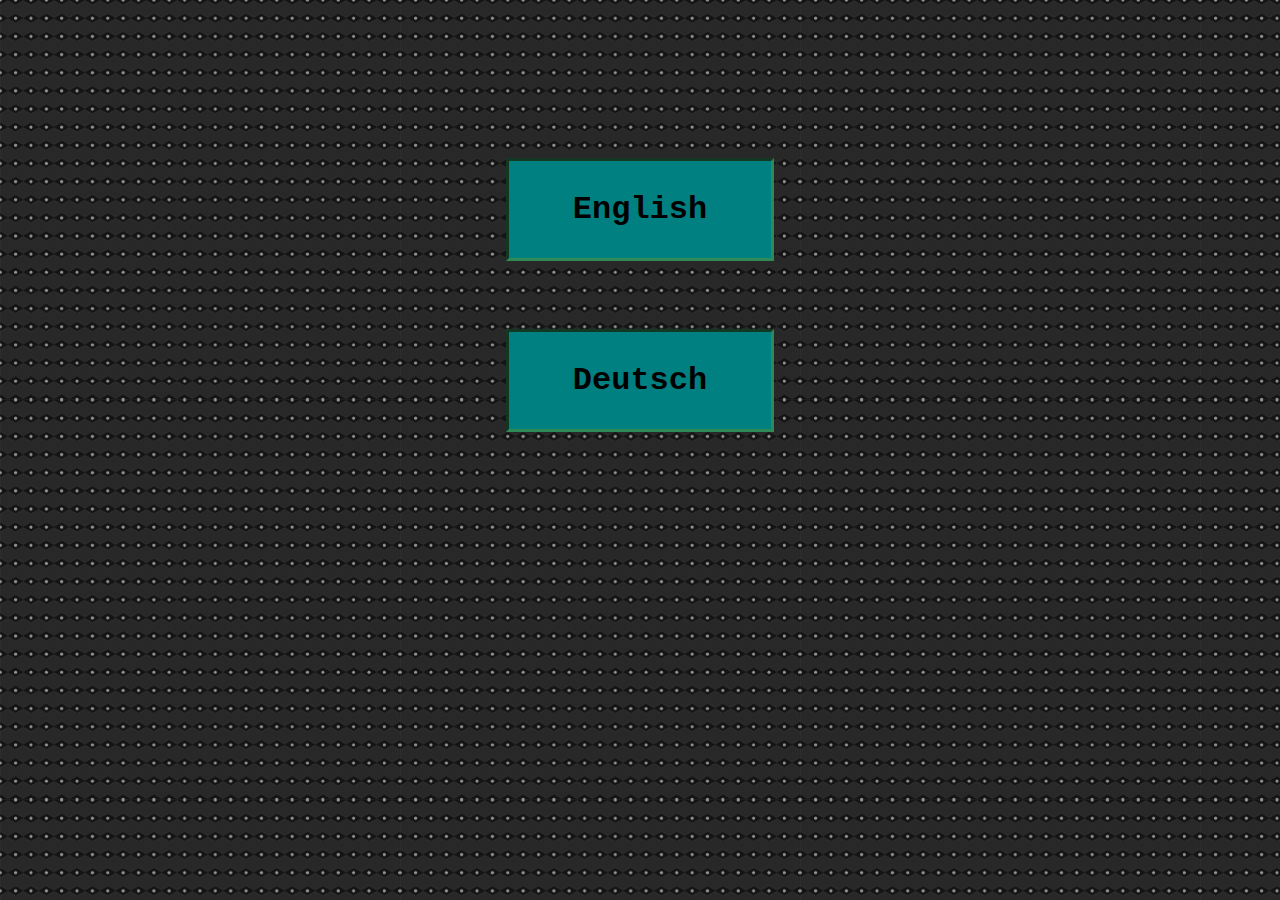
==== www/index.html @ 145788b1 "start" ====
<!DOCTYPE html>
<html>
    <head>
        <meta charset="utf-8">
        <meta name="viewport" content="initial-scale=1, maximum-scale=1, user-scalable=1, width=device-width">
        <title>Aufgabe 16</title>
    </head>
    <link rel="stylesheet" type="text/css" href="styles/mystyle.css">
<body background="images/polka-dots.png" id="body">
    <div id="englishDiv">
        <button id="englishButton" onclick="location.href='english/english.html';" value="Go to english page" align="center"><b>English</b>
    </div>
    <div id="deutschDiv">
        <button id="deutschButton" onclick="location.href='deutsch/deutsch.html';" value="Go to german page" align="center"><b>Deutsch</b>
    </div>
</body>
</html>
---- www/styles/mystyle.css ----
#deutschButton {
  background-color: #008080;
  border: inset; 
  border-color: #2E8B57;
  color: black;
  padding: 30px 64px;
  text-align: center;
  text-decoration: none;
  display: inline-block;
  font-size: 32px;
  margin: 8px 4px;
  margin-top: 20px;
  cursor: pointer;
  font-family: "courier";
}
#englishButton {
  background-color: #008080;
  border: inset; 
  border-color: #2E8B57;
  color: black;
  padding: 30px 64px;
  text-align: center;
  text-decoration: none;
  display: inline-block;
  font-size: 32px;
  margin: 8px 4px;
  cursor: pointer;
  font-family: "courier";
}
#deutschDiv {
  text-align: center;
  margin-bottom: 40px;
  font-family: "courier";
}
#englishDiv {
  text-align: center;
  margin-bottom: 40px;
  margin-top: 150px;
  font-family: "courier";
}
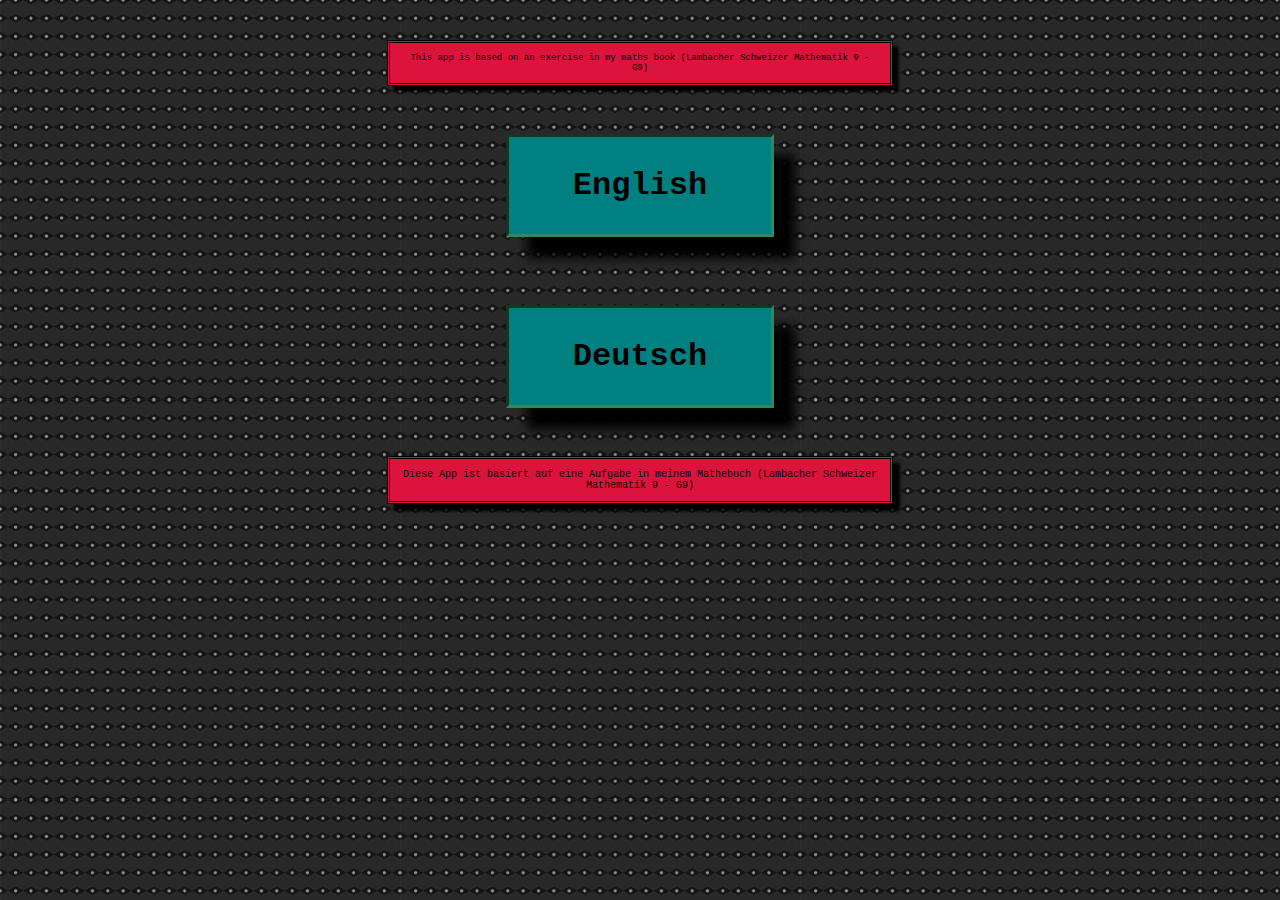
==== commit 5733a483: "better" ====
--- a/www/index.html
+++ b/www/index.html
@@ -2,16 +2,22 @@
 <html>
     <head>
         <meta charset="utf-8">
-        <meta name="viewport" content="initial-scale=1, maximum-scale=1, user-scalable=1, width=device-width">
+        <meta name="viewport" content="initial-scale=1, maximum-scale=2, user-scalable=no, width=device-width">
         <title>Aufgabe 16</title>
     </head>
     <link rel="stylesheet" type="text/css" href="styles/mystyle.css">
 <body background="images/polka-dots.png" id="body">
+    <div class="based" id="english">
+        This app is based on an exercise in my maths book (Lambacher Schweizer Mathematik 9 - G9)
+    </div>
     <div id="englishDiv">
         <button id="englishButton" onclick="location.href='english/english.html';" value="Go to english page" align="center"><b>English</b>
     </div>
     <div id="deutschDiv">
         <button id="deutschButton" onclick="location.href='deutsch/deutsch.html';" value="Go to german page" align="center"><b>Deutsch</b>
     </div>
+    <div class="based" id="deutsch">
+        Diese App ist basiert auf eine Aufgabe in meinem Mathebuch (Lambacher Schweizer Mathematik 9 - G9)
+    </div>
 </body>
 </html>--- a/www/styles/mystyle.css
+++ b/www/styles/mystyle.css
@@ -12,6 +12,7 @@
   margin-top: 20px;
   cursor: pointer;
   font-family: "courier";
+  box-shadow: 0.667em 0.667em 0.333em black;
 }
 #englishButton {
   background-color: #008080;
@@ -26,6 +27,7 @@
   margin: 8px 4px;
   cursor: pointer;
   font-family: "courier";
+  box-shadow: 0.667em 0.667em 0.333em black;
 }
 #deutschDiv {
   text-align: center;
@@ -35,6 +37,22 @@
 #englishDiv {
   text-align: center;
   margin-bottom: 40px;
-  margin-top: 150px;
+  margin-top: 40px;
   font-family: "courier";
+}
+.based {
+  text-align: center;
+  font-family: "courier";
+  color: black;
+  background-color: #DC143C;
+  padding: 10px;
+  margin-left: 30%;
+  margin-right: 30%;
+  border-style: double;
+  font-size: 10px;
+  box-shadow: 0.667em 0.667em 0.333em black;
+}
+#english {
+  margin-top: 40px;
+  font-size: 9px;
 }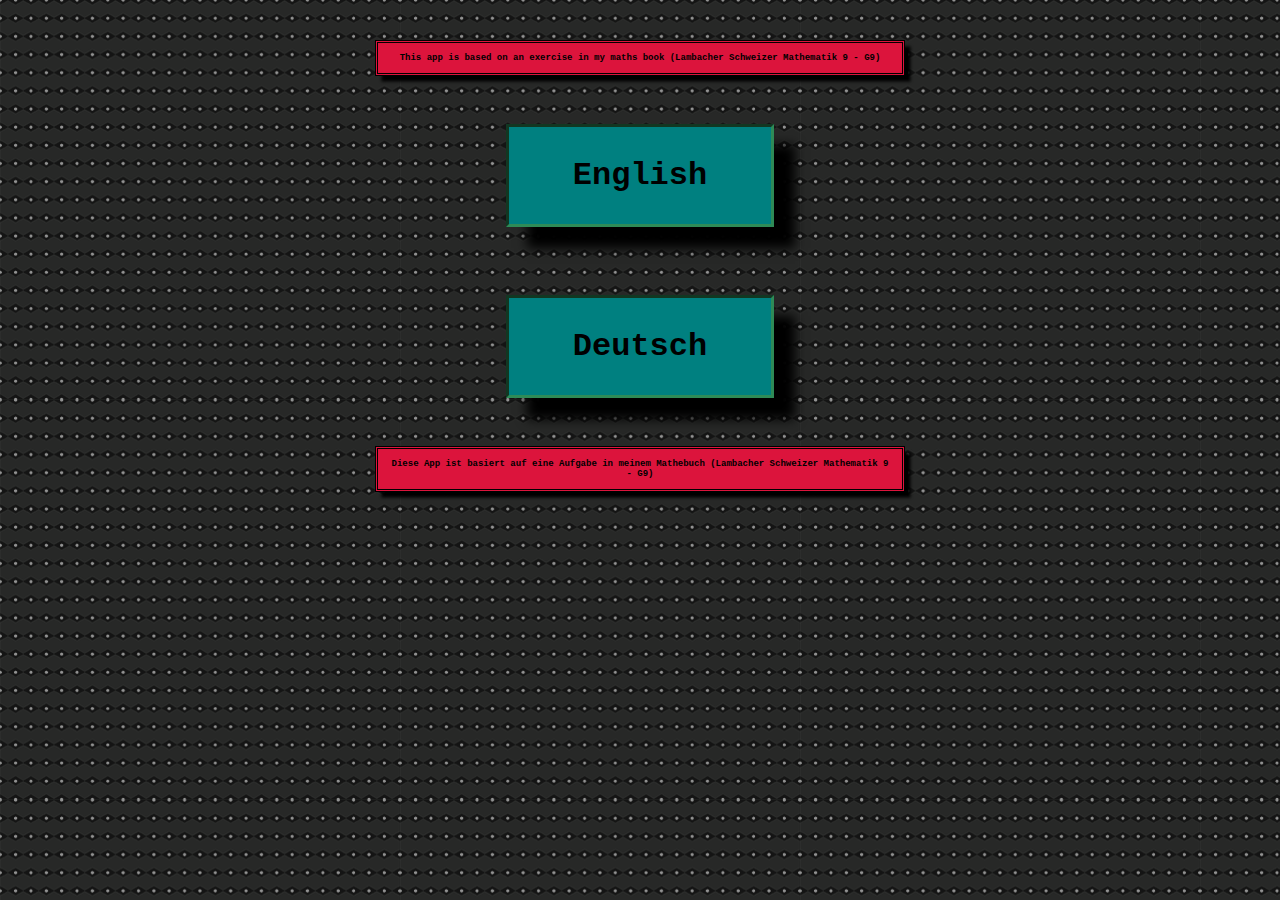
==== commit 944ad40c: "v" ====
--- a/www/index.html
+++ b/www/index.html
@@ -8,7 +8,7 @@
     <link rel="stylesheet" type="text/css" href="styles/mystyle.css">
 <body background="images/polka-dots.png" id="body">
     <div class="based" id="english">
-        This app is based on an exercise in my maths book (Lambacher Schweizer Mathematik 9 - G9)
+        <b>This app is based on an exercise in my maths book (Lambacher Schweizer Mathematik 9 - G9)</b>
     </div>
     <div id="englishDiv">
         <button id="englishButton" onclick="location.href='english/english.html';" value="Go to english page" align="center"><b>English</b>
@@ -17,7 +17,7 @@
         <button id="deutschButton" onclick="location.href='deutsch/deutsch.html';" value="Go to german page" align="center"><b>Deutsch</b>
     </div>
     <div class="based" id="deutsch">
-        Diese App ist basiert auf eine Aufgabe in meinem Mathebuch (Lambacher Schweizer Mathematik 9 - G9)
+        <b>Diese App ist basiert auf eine Aufgabe in meinem Mathebuch (Lambacher Schweizer Mathematik 9 - G9)</b>
     </div>
 </body>
 </html>--- a/www/styles/mystyle.css
+++ b/www/styles/mystyle.css
@@ -46,10 +46,10 @@
   color: black;
   background-color: #DC143C;
   padding: 10px;
-  margin-left: 30%;
-  margin-right: 30%;
+  margin-left: 29%;
+  margin-right: 29%;
   border-style: double;
-  font-size: 10px;
+  font-size: 9px;
   box-shadow: 0.667em 0.667em 0.333em black;
 }
 #english {
